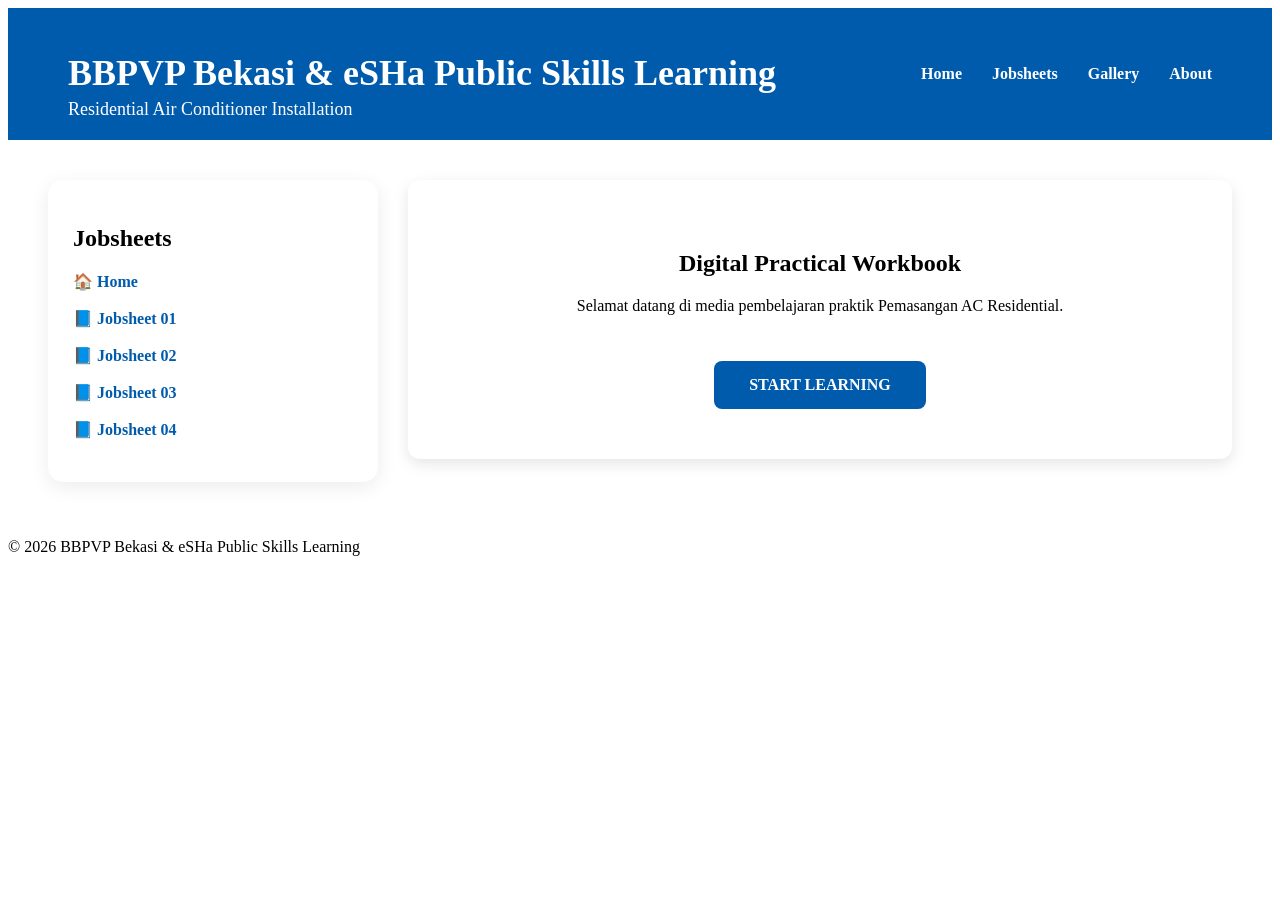
==== AC-Residential/index.html @ 4f6ba7b2 "Update index.html" ====
<!DOCTYPE html>
<html lang="id">

<head>

    <meta charset="UTF-8">
    <meta name="viewport" content="width=device-width, initial-scale=1.0">

    <title>Residential Air Conditioner Installation</title>

    <link rel="stylesheet" href="css/root.css">
    <link rel="stylesheet" href="css/layout.css">
    <link rel="stylesheet" href="css/components.css">
    <link rel="stylesheet" href="css/jobsheet.css">
    <link rel="stylesheet" href="css/responsive.css">

</head>

<body>

    <div id="header"></div>

    <div class="page-content">

        <div id="sidebar"></div>

        <main class="content">

            <section class="hero">

                <h2>Digital Practical Workbook</h2>

                <p>
                    Selamat datang di media pembelajaran praktik
                    Pemasangan AC Residential.
                </p>

                <a class="button"
                    href="jobsheets/jobsheet01.html">

                    START LEARNING

                </a>

            </section>

        </main>

    </div>

    <div id="footer"></div>

    <script src="js/include.js"></script>
    <script src="js/app.js"></script>

</body>

</html>
---- AC-Residential/css/root.css ----
:root{

--primary:#005BAC;
--secondary:#009FE3;
--background:#F5F7FA;
--text:#222222;
--white:#FFFFFF;

}
---- AC-Residential/css/layout.css ----
/* Layout Website */
/* ===== HEADER ===== */

.main-header{

display:flex;

justify-content:space-between;

align-items:center;

padding:20px 60px;

background:#005BAC;

color:white;

}

.logo h1{

font-size:36px;

margin-bottom:5px;

}

.logo span{

font-size:18px;

}

.main-header nav{

display:flex;

gap:30px;

}

.main-header nav a{

color:white;

text-decoration:none;

font-weight:600;

transition:.3s;

}

.main-header nav a:hover{

color:#FFD54A;

}
/* ========================= */
/* CONTENT LAYOUT            */
/* ========================= */

.page-content{

    display:flex;

    gap:30px;

    padding:40px;

}

.sidebar{

    width:280px;

    background:white;

    padding:25px;

    border-radius:15px;

    box-shadow:0 5px 20px rgba(0,0,0,.08);

}

.sidebar ul{

    list-style:none;

    padding:0;

}

.sidebar li{

    margin:18px 0;

}

.sidebar a{

    text-decoration:none;

    color:#005BAC;

    font-weight:bold;

}

.content{

    flex:1;

}
---- AC-Residential/css/components.css ----
/* Components */
.hero{

background:white;

padding:50px;

border-radius:12px;

max-width:900px;

margin:auto;

text-align:center;

box-shadow:0 5px 15px rgba(0,0,0,.1);

}

.button{

display:inline-block;

margin-top:30px;

padding:15px 35px;

background:#005BAC;

color:white;

text-decoration:none;

border-radius:8px;

font-weight:bold;

}
---- AC-Residential/css/jobsheet.css ----
/* Jobsheet */
---- AC-Residential/css/responsive.css ----
/* Responsive */
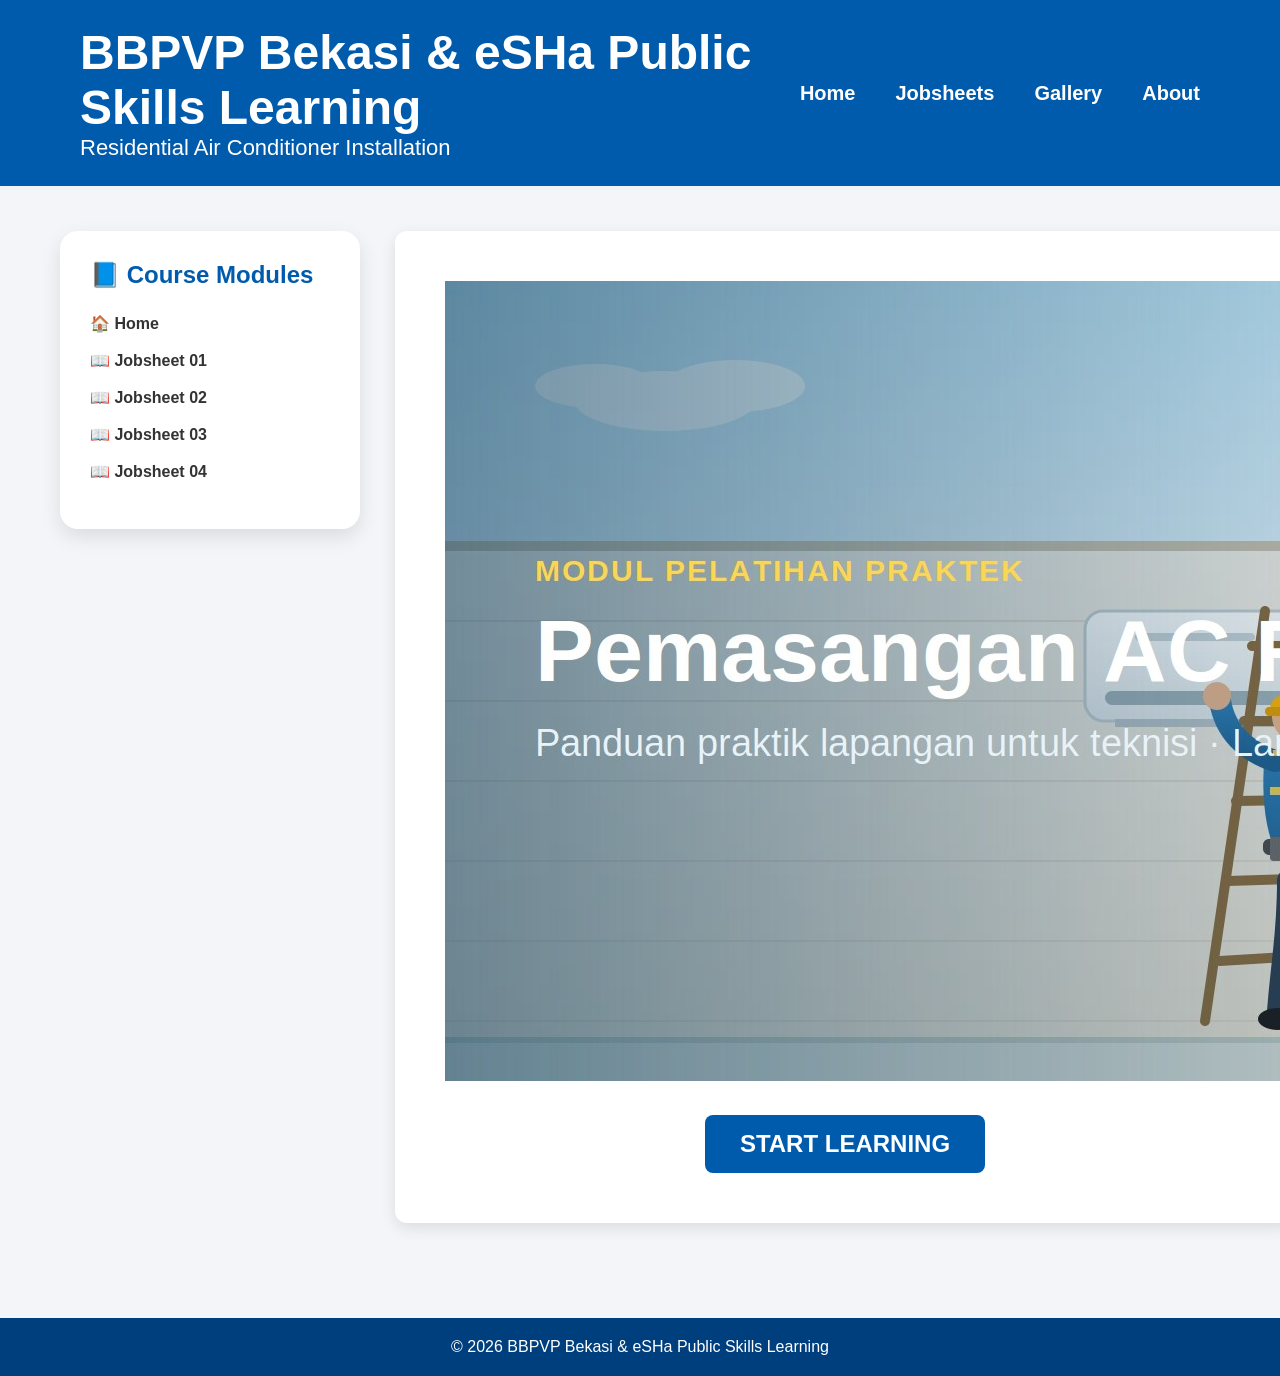
==== commit 70163631: "Update index.html" ====
--- a/AC-Residential/index.html
+++ b/AC-Residential/index.html
@@ -18,40 +18,41 @@
 
 <body>
 
-    <div id="header"></div>
+<div id="header"></div>
 
-    <div class="page-content">
+<div class="page-content">
 
-        <div id="sidebar"></div>
+    <div id="sidebar"></div>
 
-        <main class="content">
+    <main class="content">
 
-            <section class="hero">
+        <section class="hero">
 
-                <h2>Digital Practical Workbook</h2>
+            <img
+                src="images/hero/ac-residential.jpg"
+                alt="Residential Air Conditioner Installation">
 
-                <p>
-                    Selamat datang di media pembelajaran praktik
-                    Pemasangan AC Residential.
-                </p>
+            <div class="hero-action">
 
                 <a class="button"
-                    href="jobsheets/jobsheet01.html">
+                   href="jobsheets/jobsheet01.html">
 
                     START LEARNING
 
                 </a>
 
-            </section>
+            </div>
 
-        </main>
+        </section>
 
-    </div>
+    </main>
 
-    <div id="footer"></div>
+</div>
 
-    <script src="js/include.js"></script>
-    <script src="js/app.js"></script>
+<div id="footer"></div>
+
+<script src="js/include.js"></script>
+<script src="js/app.js"></script>
 
 </body>
 
--- a/AC-Residential/css/layout.css
+++ b/AC-Residential/css/layout.css
@@ -1,86 +1,111 @@
-/* Layout Website */
-/* ===== HEADER ===== */
+/* ===========================================
+   LAYOUT.CSS
+   eSHa Public Skills Learning
+   =========================================== */
+
+*{
+    margin:0;
+    padding:0;
+    box-sizing:border-box;
+}
+
+body{
+    font-family:Arial, Helvetica, sans-serif;
+    background:#f3f5f8;
+    color:#222;
+}
+
+/* ================= HEADER ================= */
 
 .main-header{
 
-display:flex;
-
-justify-content:space-between;
-
-align-items:center;
-
-padding:20px 60px;
-
-background:#005BAC;
-
-color:white;
+    display:flex;
+
+    justify-content:space-between;
+
+    align-items:center;
+
+    background:#005BAC;
+
+    color:white;
+
+    padding:25px 80px;
 
 }
 
 .logo h1{
 
-font-size:36px;
-
-margin-bottom:5px;
+    font-size:48px;
 
 }
 
 .logo span{
 
-font-size:18px;
+    font-size:22px;
 
 }
 
 .main-header nav{
 
-display:flex;
-
-gap:30px;
+    display:flex;
+
+    gap:40px;
 
 }
 
 .main-header nav a{
 
-color:white;
-
-text-decoration:none;
-
-font-weight:600;
-
-transition:.3s;
+    color:white;
+
+    text-decoration:none;
+
+    font-weight:bold;
+
+    font-size:20px;
 
 }
 
 .main-header nav a:hover{
 
-color:#FFD54A;
-
-}
-/* ========================= */
-/* CONTENT LAYOUT            */
-/* ========================= */
+    color:#FFD54A;
+
+}
+
+/* ================= CONTENT ================= */
 
 .page-content{
 
     display:flex;
 
-    gap:30px;
-
-    padding:40px;
-
-}
+    gap:35px;
+
+    padding:45px 60px;
+
+    align-items:flex-start;
+
+}
+
+/* ================= SIDEBAR ================= */
 
 .sidebar{
 
-    width:280px;
+    width:300px;
 
     background:white;
 
-    padding:25px;
-
-    border-radius:15px;
-
-    box-shadow:0 5px 20px rgba(0,0,0,.08);
+    border-radius:18px;
+
+    padding:30px;
+
+    box-shadow:0 8px 20px rgba(0,0,0,.10);
+
+}
+
+.sidebar h2{
+
+    margin-bottom:25px;
+
+    color:#005BAC;
 
 }
 
@@ -88,13 +113,11 @@
 
     list-style:none;
 
-    padding:0;
-
 }
 
 .sidebar li{
 
-    margin:18px 0;
+    margin-bottom:18px;
 
 }
 
@@ -102,14 +125,96 @@
 
     text-decoration:none;
 
+    color:#333;
+
+    font-weight:600;
+
+}
+
+.sidebar a:hover{
+
     color:#005BAC;
 
+}
+
+/* ================= CONTENT ================= */
+
+.content{
+
+    flex:1;
+
+}
+
+/* ================= HERO ================= */
+
+.hero{
+
+    background:white;
+
+    border-radius:20px;
+
+    padding:80px;
+
+    text-align:center;
+
+    box-shadow:0 8px 20px rgba(0,0,0,.10);
+
+}
+
+.hero h2{
+
+    font-size:52px;
+
+    margin-bottom:25px;
+
+}
+
+.hero p{
+
+    font-size:24px;
+
+    margin-bottom:40px;
+
+}
+
+.button{
+
+    display:inline-block;
+
+    padding:18px 50px;
+
+    background:#005BAC;
+
+    color:white;
+
+    text-decoration:none;
+
+    font-size:24px;
+
     font-weight:bold;
 
-}
-
-.content{
-
-    flex:1;
-
-}
+    border-radius:10px;
+
+}
+
+.button:hover{
+
+    background:#003f7d;
+
+}
+
+/* ================= FOOTER ================= */
+
+.main-footer{
+
+    background:#003f7d;
+
+    color:white;
+
+    text-align:center;
+
+    padding:20px;
+
+    margin-top:50px;
+
+}
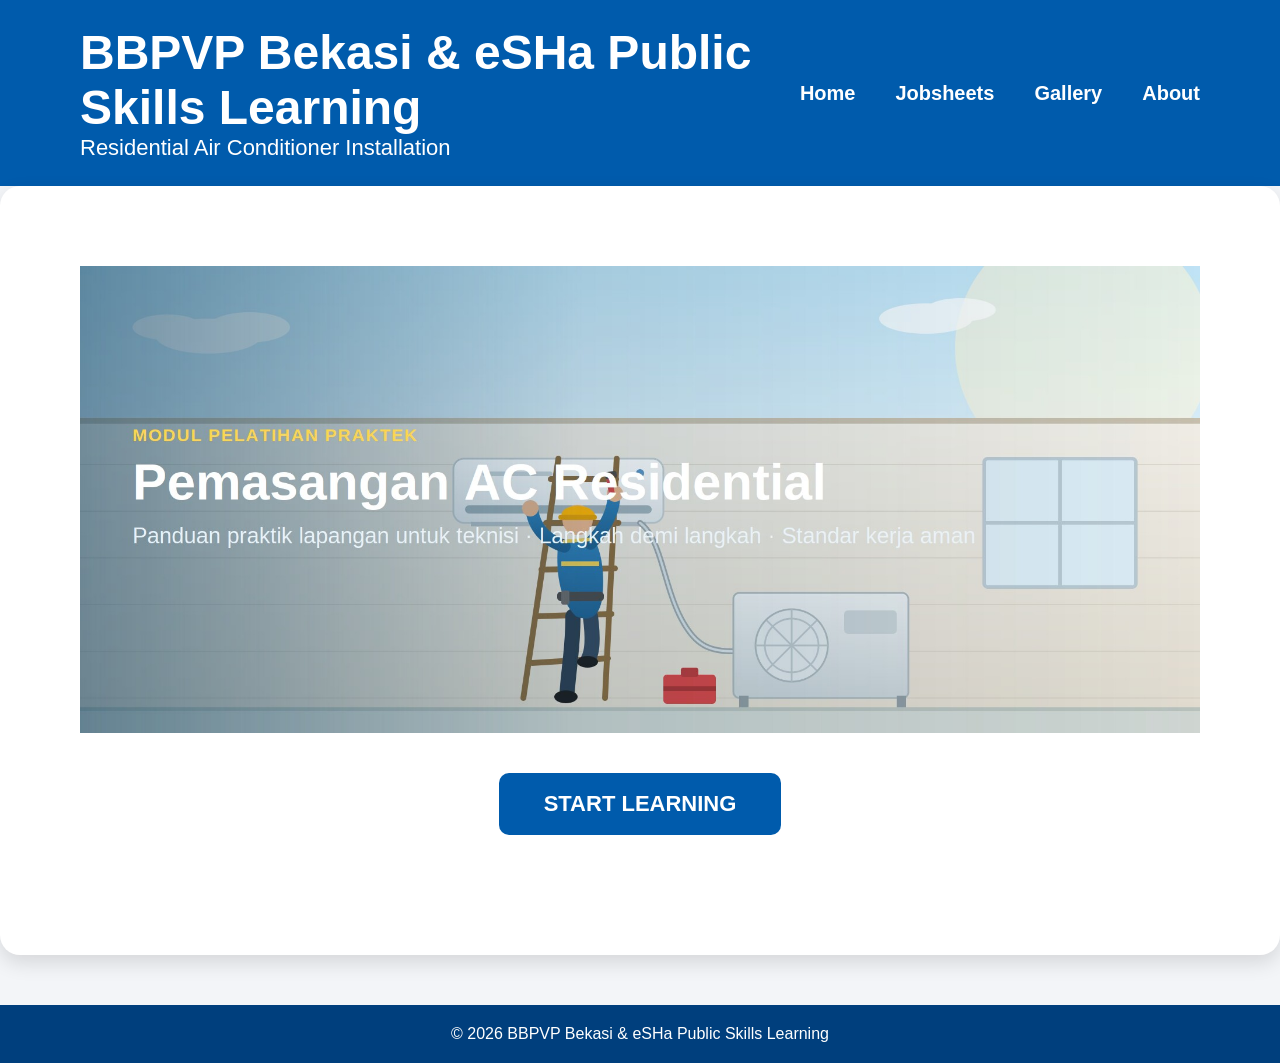
==== commit b3adb636: "Update index.html" ====
--- a/AC-Residential/index.html
+++ b/AC-Residential/index.html
@@ -3,16 +3,20 @@
 
 <head>
 
-    <meta charset="UTF-8">
-    <meta name="viewport" content="width=device-width, initial-scale=1.0">
+<meta charset="UTF-8">
 
-    <title>Residential Air Conditioner Installation</title>
+<meta name="viewport"
+content="width=device-width, initial-scale=1.0">
 
-    <link rel="stylesheet" href="css/root.css">
-    <link rel="stylesheet" href="css/layout.css">
-    <link rel="stylesheet" href="css/components.css">
-    <link rel="stylesheet" href="css/jobsheet.css">
-    <link rel="stylesheet" href="css/responsive.css">
+<title>
+Residential Air Conditioner Installation
+</title>
+
+<link rel="stylesheet" href="css/root.css">
+<link rel="stylesheet" href="css/layout.css">
+<link rel="stylesheet" href="css/components.css">
+<link rel="stylesheet" href="css/jobsheet.css">
+<link rel="stylesheet" href="css/responsive.css">
 
 </head>
 
@@ -20,34 +24,25 @@
 
 <div id="header"></div>
 
-<div class="page-content">
+<section class="hero">
 
-    <div id="sidebar"></div>
+<img
+src="images/hero/ac-residential.jpg"
+alt="Residential Air Conditioner Installation">
 
-    <main class="content">
+<div class="hero-action">
 
-        <section class="hero">
+<a
+class="button"
+href="jobsheets/jobsheet01.html">
 
-            <img
-                src="images/hero/ac-residential.jpg"
-                alt="Residential Air Conditioner Installation">
+START LEARNING
 
-            <div class="hero-action">
-
-                <a class="button"
-                   href="jobsheets/jobsheet01.html">
-
-                    START LEARNING
-
-                </a>
-
-            </div>
-
-        </section>
-
-    </main>
+</a>
 
 </div>
+
+</section>
 
 <div id="footer"></div>
 
--- a/AC-Residential/css/components.css
+++ b/AC-Residential/css/components.css
@@ -1,38 +1,67 @@
-/* Components */
+/* ===========================================
+   COMPONENTS.CSS
+   =========================================== */
+
+/* HERO */
+
 .hero{
 
-background:white;
+    background:white;
 
-padding:50px;
+    border-radius:20px;
 
-border-radius:12px;
+    overflow:hidden;
 
-max-width:900px;
+    box-shadow:0 8px 20px rgba(0,0,0,.12);
 
-margin:auto;
+}
 
-text-align:center;
+/* HERO IMAGE */
 
-box-shadow:0 5px 15px rgba(0,0,0,.1);
+.hero img{
+
+    display:block;
+
+    width:100%;
+
+    height:auto;
+
+}
+
+/* HERO BUTTON */
+
+.hero-action{
+
+    padding:40px;
+
+    text-align:center;
 
 }
 
 .button{
 
-display:inline-block;
+    display:inline-block;
 
-margin-top:30px;
+    padding:18px 45px;
 
-padding:15px 35px;
+    background:#005BAC;
 
-background:#005BAC;
+    color:white;
 
-color:white;
+    text-decoration:none;
 
-text-decoration:none;
+    font-size:22px;
 
-border-radius:8px;
+    font-weight:bold;
 
-font-weight:bold;
+    border-radius:10px;
+
+    transition:.3s;
 
 }
+
+.button:hover{
+
+    background:#003f7d;
+
+}
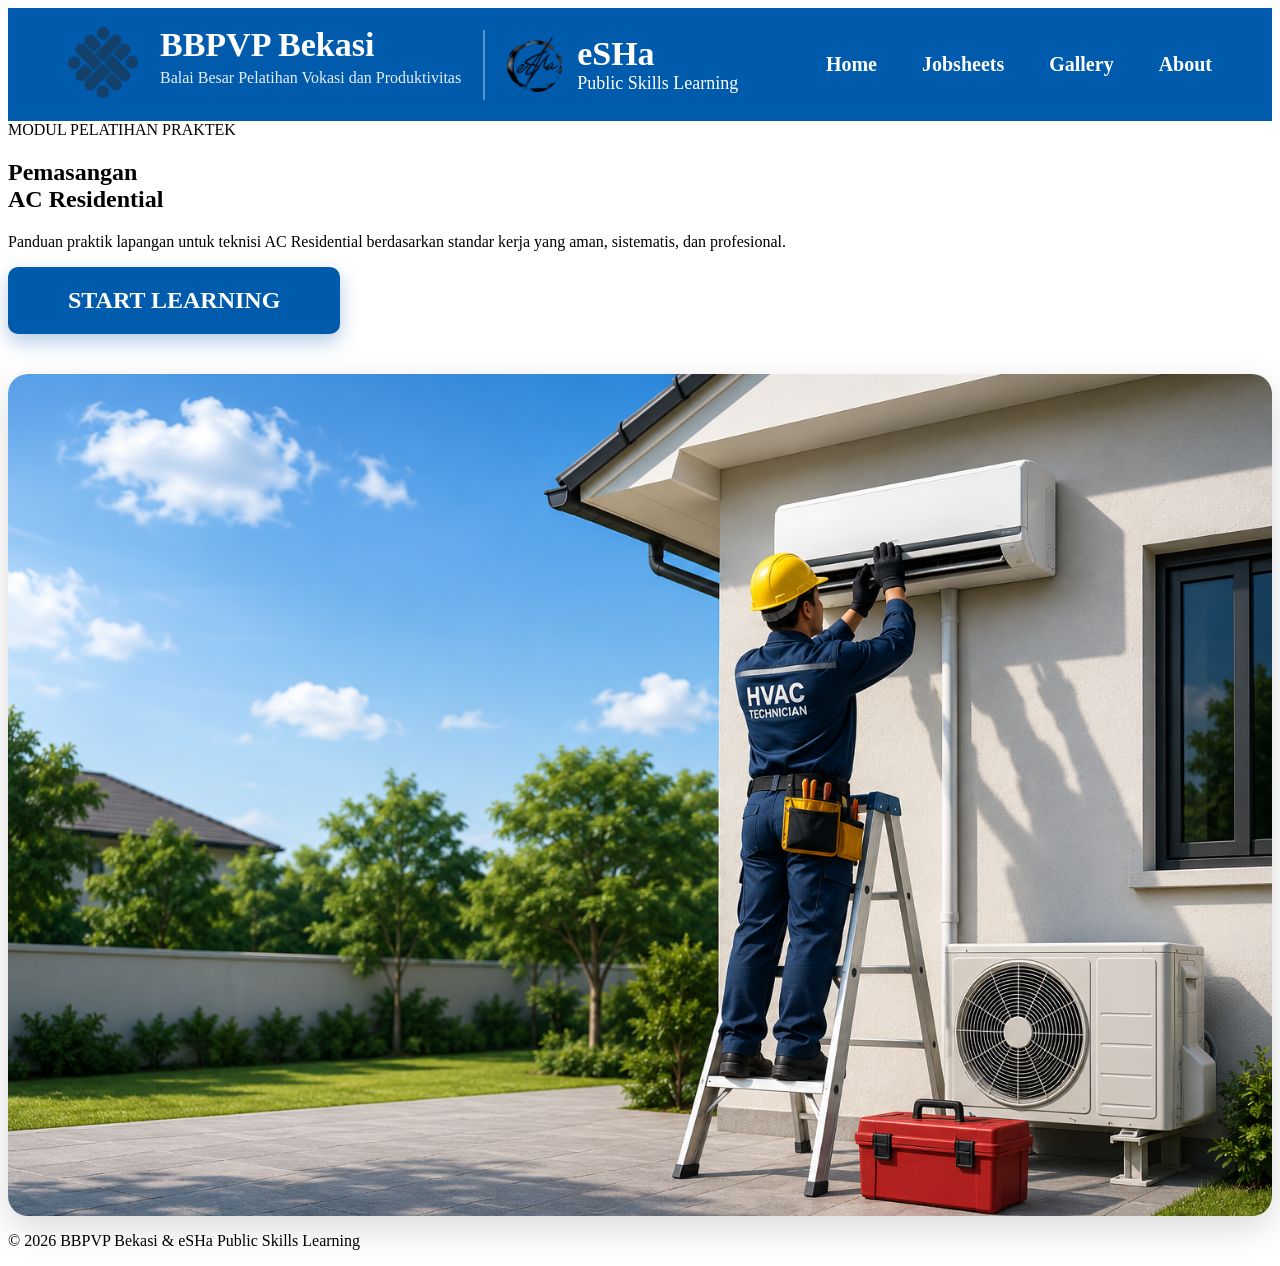
==== commit 7eee16ff: "Update index.html" ====
--- a/AC-Residential/index.html
+++ b/AC-Residential/index.html
@@ -26,21 +26,45 @@
 
 <section class="hero">
 
-<img
-src="images/hero/ac-residential.jpg"
-alt="Residential Air Conditioner Installation">
+    <div class="hero-content">
 
-<div class="hero-action">
+        <div class="hero-text">
 
-<a
-class="button"
-href="jobsheets/jobsheet01.html">
+            <span class="hero-label">
+                MODUL PELATIHAN PRAKTEK
+            </span>
 
-START LEARNING
+            <h1>
+                Pemasangan<br>
+                AC Residential
+            </h1>
 
-</a>
+            <p>
 
-</div>
+                Panduan praktik lapangan untuk teknisi
+                AC Residential berdasarkan standar kerja
+                yang aman, sistematis, dan profesional.
+
+            </p>
+
+            <a class="button"
+               href="jobsheets/jobsheet01.html">
+
+                START LEARNING
+
+            </a>
+
+        </div>
+
+        <div class="hero-image">
+
+            <img
+                src="images/hero/hero-background.png"
+                alt="Residential Air Conditioner">
+
+        </div>
+
+    </div>
 
 </section>
 
--- a/AC-Residential/css/layout.css
+++ b/AC-Residential/css/layout.css
@@ -1,55 +1,102 @@
 /* ===========================================
-   LAYOUT.CSS
-   eSHa Public Skills Learning
-   =========================================== */
-
-*{
-    margin:0;
-    padding:0;
-    box-sizing:border-box;
-}
-
-body{
-    font-family:Arial, Helvetica, sans-serif;
-    background:#f3f5f8;
-    color:#222;
-}
-
-/* ================= HEADER ================= */
+   HEADER
+=========================================== */
 
 .main-header{
 
     display:flex;
+    justify-content:space-between;
+    align-items:center;
 
-    justify-content:space-between;
-
-    align-items:center;
+    padding:18px 60px;
 
     background:#005BAC;
 
-    color:white;
-
-    padding:25px 80px;
+    color:#fff;
 
 }
 
-.logo h1{
+.header-left{
 
-    font-size:48px;
+    display:flex;
+    align-items:center;
+    gap:22px;
 
 }
 
-.logo span{
+.logo-bbpvp img{
 
-    font-size:22px;
+    width:70px;
+    height:auto;
 
 }
+
+.header-title h1{
+
+    margin:0;
+
+    font-size:34px;
+
+    font-weight:700;
+
+}
+
+.header-title p{
+
+    margin-top:5px;
+
+    font-size:16px;
+
+    opacity:.9;
+
+}
+
+.divider{
+
+    width:2px;
+    height:70px;
+
+    background:rgba(255,255,255,.35);
+
+}
+
+.header-brand{
+
+    display:flex;
+    align-items:center;
+    gap:15px;
+
+}
+
+.header-brand img{
+
+    width:55px;
+    height:auto;
+
+}
+
+.header-brand h2{
+
+    margin:0;
+
+    font-size:34px;
+
+}
+
+.header-brand span{
+
+    font-size:18px;
+
+}
+
+/* ==========================
+   MENU
+========================== */
 
 .main-header nav{
 
     display:flex;
-
-    gap:40px;
+    gap:45px;
 
 }
 
@@ -59,9 +106,11 @@
 
     text-decoration:none;
 
-    font-weight:bold;
+    font-size:20px;
 
-    font-size:20px;
+    font-weight:600;
+
+    transition:.25s;
 
 }
 
@@ -70,151 +119,3 @@
     color:#FFD54A;
 
 }
-
-/* ================= CONTENT ================= */
-
-.page-content{
-
-    display:flex;
-
-    gap:35px;
-
-    padding:45px 60px;
-
-    align-items:flex-start;
-
-}
-
-/* ================= SIDEBAR ================= */
-
-.sidebar{
-
-    width:300px;
-
-    background:white;
-
-    border-radius:18px;
-
-    padding:30px;
-
-    box-shadow:0 8px 20px rgba(0,0,0,.10);
-
-}
-
-.sidebar h2{
-
-    margin-bottom:25px;
-
-    color:#005BAC;
-
-}
-
-.sidebar ul{
-
-    list-style:none;
-
-}
-
-.sidebar li{
-
-    margin-bottom:18px;
-
-}
-
-.sidebar a{
-
-    text-decoration:none;
-
-    color:#333;
-
-    font-weight:600;
-
-}
-
-.sidebar a:hover{
-
-    color:#005BAC;
-
-}
-
-/* ================= CONTENT ================= */
-
-.content{
-
-    flex:1;
-
-}
-
-/* ================= HERO ================= */
-
-.hero{
-
-    background:white;
-
-    border-radius:20px;
-
-    padding:80px;
-
-    text-align:center;
-
-    box-shadow:0 8px 20px rgba(0,0,0,.10);
-
-}
-
-.hero h2{
-
-    font-size:52px;
-
-    margin-bottom:25px;
-
-}
-
-.hero p{
-
-    font-size:24px;
-
-    margin-bottom:40px;
-
-}
-
-.button{
-
-    display:inline-block;
-
-    padding:18px 50px;
-
-    background:#005BAC;
-
-    color:white;
-
-    text-decoration:none;
-
-    font-size:24px;
-
-    font-weight:bold;
-
-    border-radius:10px;
-
-}
-
-.button:hover{
-
-    background:#003f7d;
-
-}
-
-/* ================= FOOTER ================= */
-
-.main-footer{
-
-    background:#003f7d;
-
-    color:white;
-
-    text-align:center;
-
-    padding:20px;
-
-    margin-top:50px;
-
-}
--- a/AC-Residential/css/components.css
+++ b/AC-Residential/css/components.css
@@ -1,22 +1,27 @@
-/* ===========================================
-   COMPONENTS.CSS
-   =========================================== */
-
-/* HERO */
+/* ==========================================
+   HERO SECTION
+========================================== */
 
 .hero{
 
-    background:white;
+    width:100%;
 
-    border-radius:20px;
+    margin:0;
 
-    overflow:hidden;
+    padding:0;
 
-    box-shadow:0 8px 20px rgba(0,0,0,.12);
+    background:transparent;
+
+    box-shadow:none;
+
+    border-radius:0;
 
 }
 
-/* HERO IMAGE */
+
+/* ==========================================
+   HERO IMAGE
+========================================== */
 
 .hero img{
 
@@ -24,25 +29,49 @@
 
     width:100%;
 
-    height:auto;
+    max-width:1400px;
+
+    margin:40px auto 0 auto;
+
+    border-radius:20px;
+
+    box-shadow:0 12px 35px rgba(0,0,0,.15);
 
 }
 
-/* HERO BUTTON */
+
+/* ==========================================
+   HERO ACTION
+========================================== */
 
 .hero-action{
 
-    padding:40px;
-
     text-align:center;
 
+    margin:40px 0 60px;
+
 }
+
+.hero-action p{
+
+    font-size:22px;
+
+    color:#444;
+
+    margin-bottom:25px;
+
+}
+
+
+/* ==========================================
+   BUTTON
+========================================== */
 
 .button{
 
     display:inline-block;
 
-    padding:18px 45px;
+    padding:20px 60px;
 
     background:#005BAC;
 
@@ -50,18 +79,22 @@
 
     text-decoration:none;
 
-    font-size:22px;
+    font-size:24px;
 
-    font-weight:bold;
+    font-weight:700;
 
     border-radius:10px;
 
     transition:.3s;
 
+    box-shadow:0 8px 20px rgba(0,91,172,.30);
+
 }
 
 .button:hover{
 
-    background:#003f7d;
+    background:#00458A;
+
+    transform:translateY(-3px);
 
 }
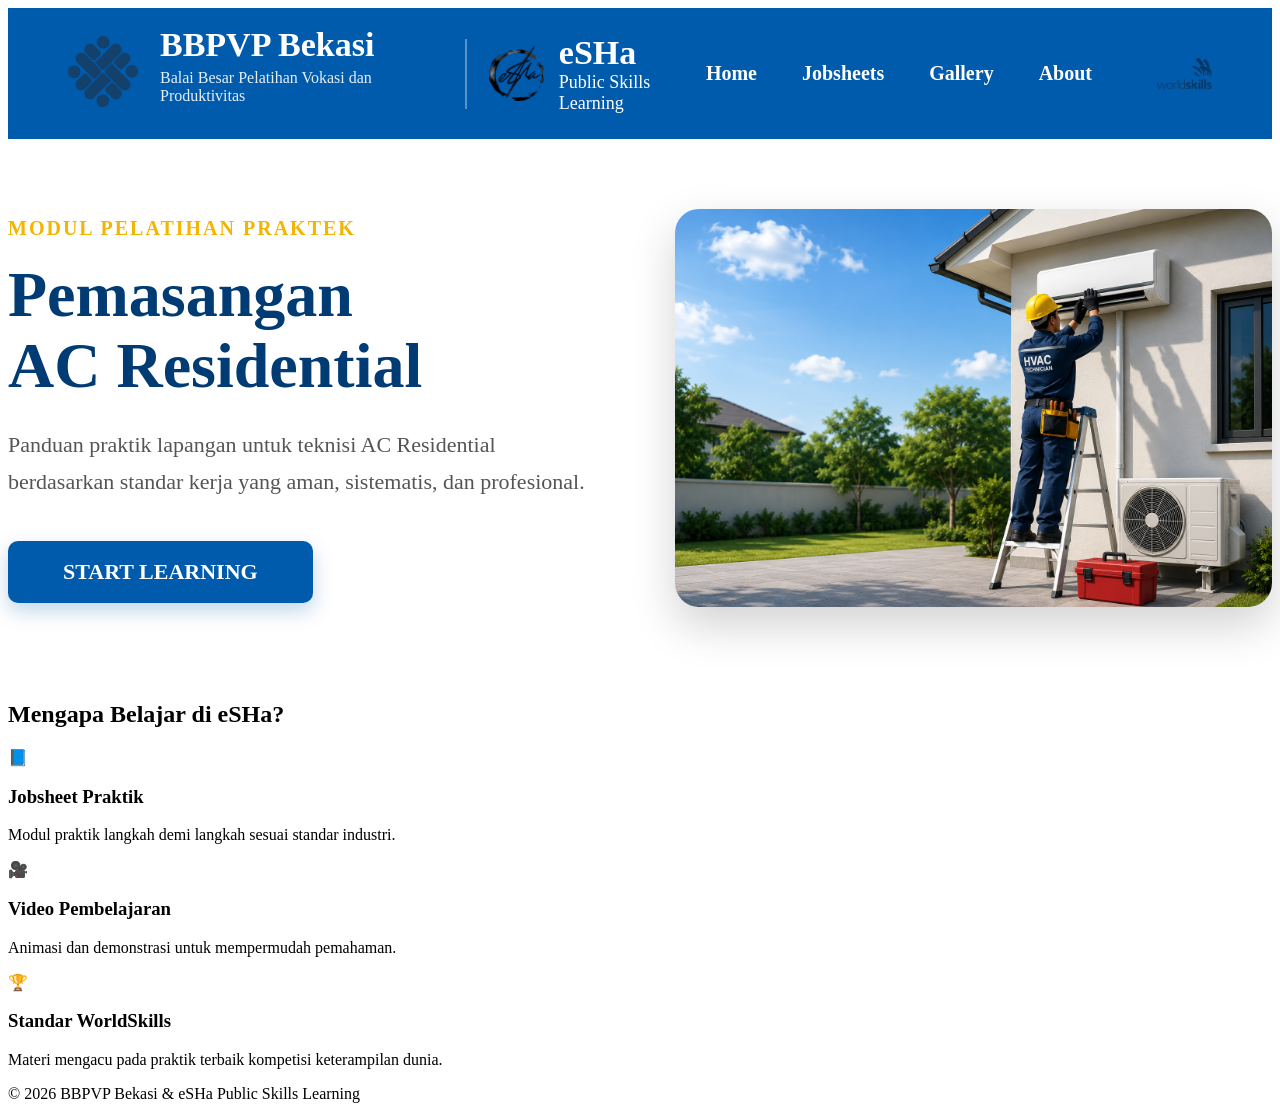
==== commit 2c184be0: "Update index.html" ====
--- a/AC-Residential/index.html
+++ b/AC-Residential/index.html
@@ -68,6 +68,55 @@
 
 </section>
 
+<section class="features">
+
+    <h2>Mengapa Belajar di eSHa?</h2>
+
+    <div class="feature-grid">
+
+        <div class="feature-card">
+
+            <div class="feature-icon">📘</div>
+
+            <h3>Jobsheet Praktik</h3>
+
+            <p>
+                Modul praktik langkah demi langkah
+                sesuai standar industri.
+            </p>
+
+        </div>
+
+        <div class="feature-card">
+
+            <div class="feature-icon">🎥</div>
+
+            <h3>Video Pembelajaran</h3>
+
+            <p>
+                Animasi dan demonstrasi
+                untuk mempermudah pemahaman.
+            </p>
+
+        </div>
+
+        <div class="feature-card">
+
+            <div class="feature-icon">🏆</div>
+
+            <h3>Standar WorldSkills</h3>
+
+            <p>
+                Materi mengacu pada praktik terbaik
+                kompetisi keterampilan dunia.
+            </p>
+
+        </div>
+
+    </div>
+
+</section>    
+
 <div id="footer"></div>
 
 <script src="js/include.js"></script>
--- a/AC-Residential/css/layout.css
+++ b/AC-Residential/css/layout.css
@@ -119,3 +119,32 @@
     color:#FFD54A;
 
 }
+/* ===========================================
+   WORLDSKILLS LOGO
+=========================================== */
+
+.main-nav{
+
+    display:flex;
+    align-items:center;
+    gap:40px;
+
+}
+
+.ws-logo{
+
+    width:55px;
+
+    height:auto;
+
+    margin-left:20px;
+
+    transition:.3s;
+
+}
+
+.ws-logo:hover{
+
+    transform:scale(1.08);
+
+}
--- a/AC-Residential/css/components.css
+++ b/AC-Residential/css/components.css
@@ -1,85 +1,113 @@
-/* ==========================================
+/* ===================================================
    HERO SECTION
-========================================== */
+=================================================== */
 
 .hero{
 
+    padding:70px 0;
+
+}
+
+.hero-content{
+
+    max-width:1400px;
+
+    margin:auto;
+
+    display:flex;
+
+    align-items:center;
+
+    justify-content:space-between;
+
+    gap:70px;
+
+}
+
+.hero-text{
+
+    flex:1;
+
+}
+
+.hero-label{
+
+    display:inline-block;
+
+    color:#F4B400;
+
+    font-size:20px;
+
+    font-weight:700;
+
+    letter-spacing:2px;
+
+    margin-bottom:20px;
+
+    text-transform:uppercase;
+
+}
+
+.hero-text h1{
+
+    font-size:64px;
+
+    line-height:1.1;
+
+    color:#003B73;
+
+    margin:0 0 25px;
+
+}
+
+.hero-text p{
+
+    font-size:22px;
+
+    line-height:1.7;
+
+    color:#555;
+
+    margin-bottom:40px;
+
+    max-width:600px;
+
+}
+
+.hero-image{
+
+    flex:1;
+
+}
+
+.hero-image img{
+
     width:100%;
 
-    margin:0;
+    border-radius:24px;
 
-    padding:0;
-
-    background:transparent;
-
-    box-shadow:none;
-
-    border-radius:0;
+    box-shadow:0 18px 45px rgba(0,0,0,.18);
 
 }
 
 
-/* ==========================================
-   HERO IMAGE
-========================================== */
-
-.hero img{
-
-    display:block;
-
-    width:100%;
-
-    max-width:1400px;
-
-    margin:40px auto 0 auto;
-
-    border-radius:20px;
-
-    box-shadow:0 12px 35px rgba(0,0,0,.15);
-
-}
-
-
-/* ==========================================
-   HERO ACTION
-========================================== */
-
-.hero-action{
-
-    text-align:center;
-
-    margin:40px 0 60px;
-
-}
-
-.hero-action p{
-
-    font-size:22px;
-
-    color:#444;
-
-    margin-bottom:25px;
-
-}
-
-
-/* ==========================================
+/* ===================================================
    BUTTON
-========================================== */
+=================================================== */
 
 .button{
 
     display:inline-block;
 
-    padding:20px 60px;
+    padding:18px 55px;
 
     background:#005BAC;
 
-    color:white;
+    color:#fff;
 
     text-decoration:none;
 
-    font-size:24px;
+    font-size:22px;
 
     font-weight:700;
 
@@ -87,7 +115,7 @@
 
     transition:.3s;
 
-    box-shadow:0 8px 20px rgba(0,91,172,.30);
+    box-shadow:0 8px 20px rgba(0,91,172,.25);
 
 }
 
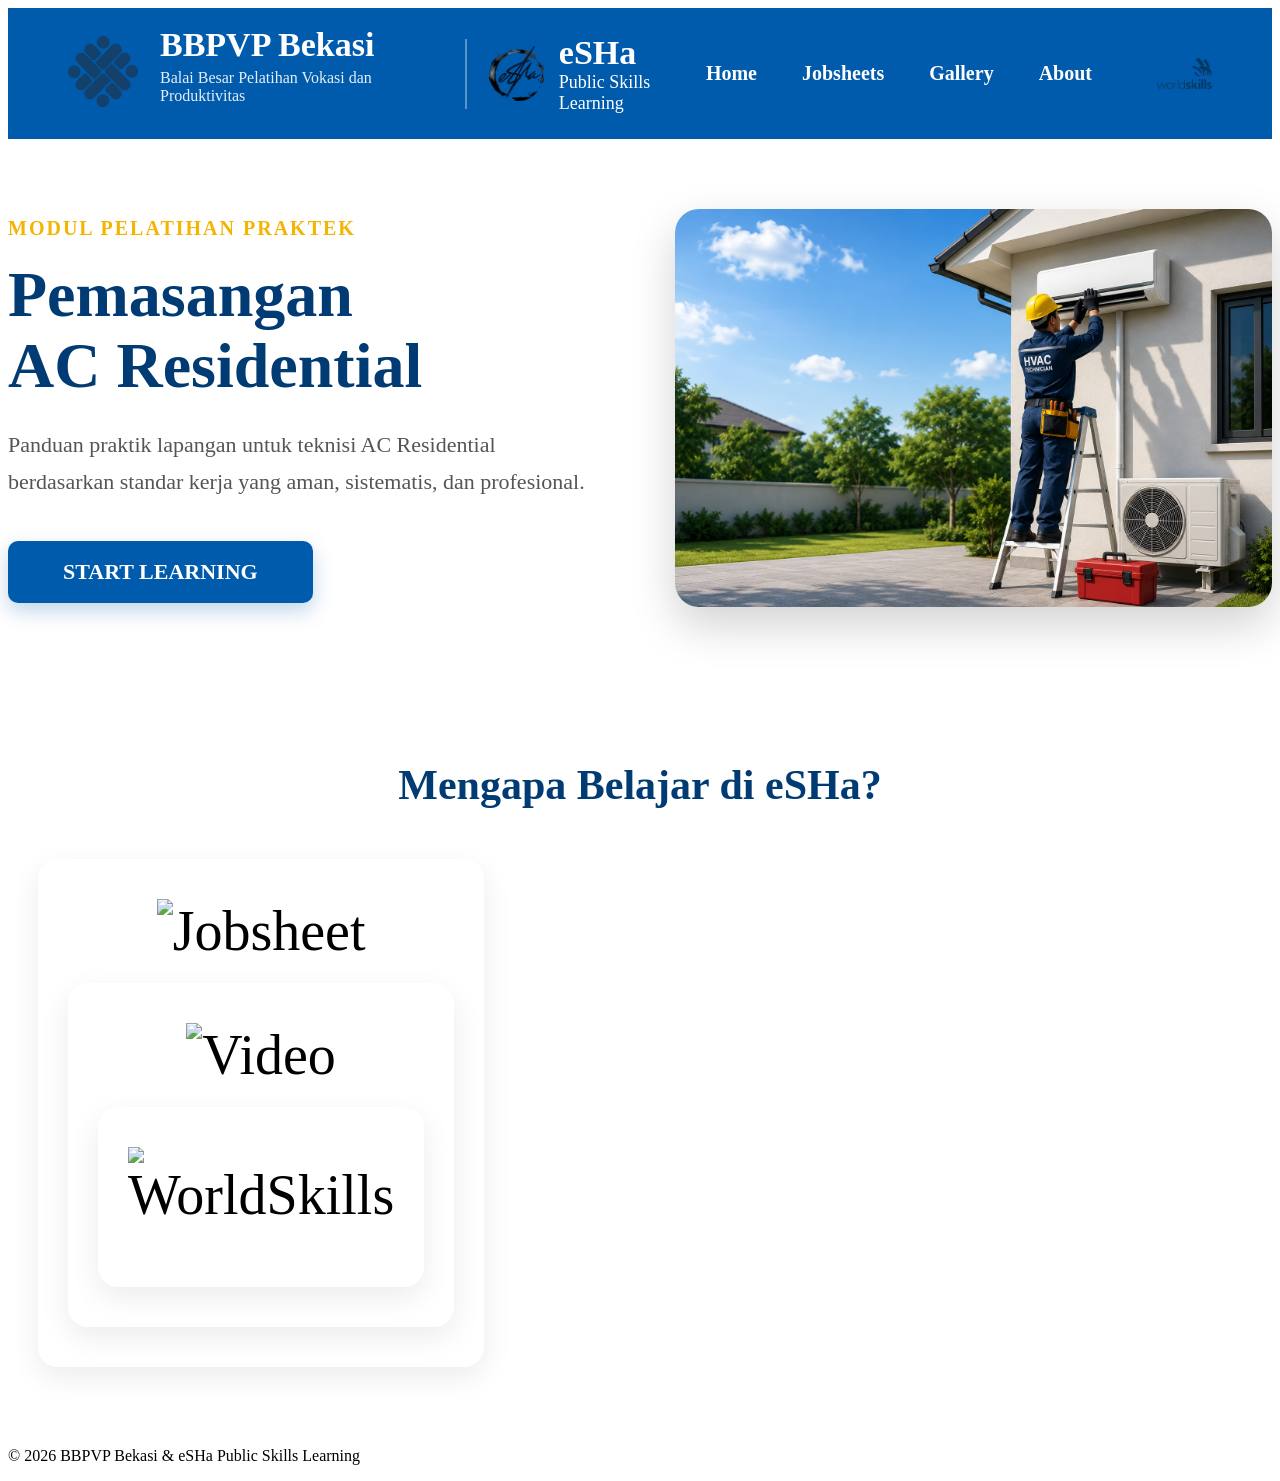
==== commit f6cf263f: "Update index.html" ====
--- a/AC-Residential/index.html
+++ b/AC-Residential/index.html
@@ -76,42 +76,27 @@
 
         <div class="feature-card">
 
-            <div class="feature-icon">📘</div>
+            <div class="feature-icon">
 
-            <h3>Jobsheet Praktik</h3>
+    <img src="images/icons/book.png" alt="Jobsheet">
 
-            <p>
-                Modul praktik langkah demi langkah
-                sesuai standar industri.
-            </p>
-
-        </div>
+</div>
 
         <div class="feature-card">
 
-            <div class="feature-icon">🎥</div>
+            <div class="feature-icon">
 
-            <h3>Video Pembelajaran</h3>
+    <img src="images/icons/video.png" alt="Video">
 
-            <p>
-                Animasi dan demonstrasi
-                untuk mempermudah pemahaman.
-            </p>
-
-        </div>
+</div>
 
         <div class="feature-card">
 
-            <div class="feature-icon">🏆</div>
+            <div class="feature-icon">
 
-            <h3>Standar WorldSkills</h3>
+    <img src="images/icons/trophy.png" alt="WorldSkills">
 
-            <p>
-                Materi mengacu pada praktik terbaik
-                kompetisi keterampilan dunia.
-            </p>
-
-        </div>
+</div>
 
     </div>
 
--- a/AC-Residential/css/components.css
+++ b/AC-Residential/css/components.css
@@ -126,3 +126,90 @@
     transform:translateY(-3px);
 
 }
+/* ===========================================
+   FEATURES SECTION
+=========================================== */
+
+.features{
+
+    max-width:1400px;
+
+    margin:80px auto;
+
+    padding:0 30px;
+
+}
+
+.features h2{
+
+    text-align:center;
+
+    font-size:42px;
+
+    color:#003B73;
+
+    margin-bottom:50px;
+
+}
+
+.feature-grid{
+
+    display:grid;
+
+    grid-template-columns:repeat(3,1fr);
+
+    gap:35px;
+
+}
+
+.feature-card{
+
+    background:#ffffff;
+
+    padding:40px 30px;
+
+    border-radius:20px;
+
+    text-align:center;
+
+    box-shadow:0 10px 30px rgba(0,0,0,.08);
+
+    transition:.3s;
+
+}
+
+.feature-card:hover{
+
+    transform:translateY(-10px);
+
+    box-shadow:0 18px 40px rgba(0,91,172,.18);
+
+}
+
+.feature-icon{
+
+    font-size:56px;
+
+    margin-bottom:20px;
+
+}
+
+.feature-card h3{
+
+    font-size:28px;
+
+    color:#005BAC;
+
+    margin-bottom:18px;
+
+}
+
+.feature-card p{
+
+    font-size:18px;
+
+    line-height:1.7;
+
+    color:#555;
+
+}
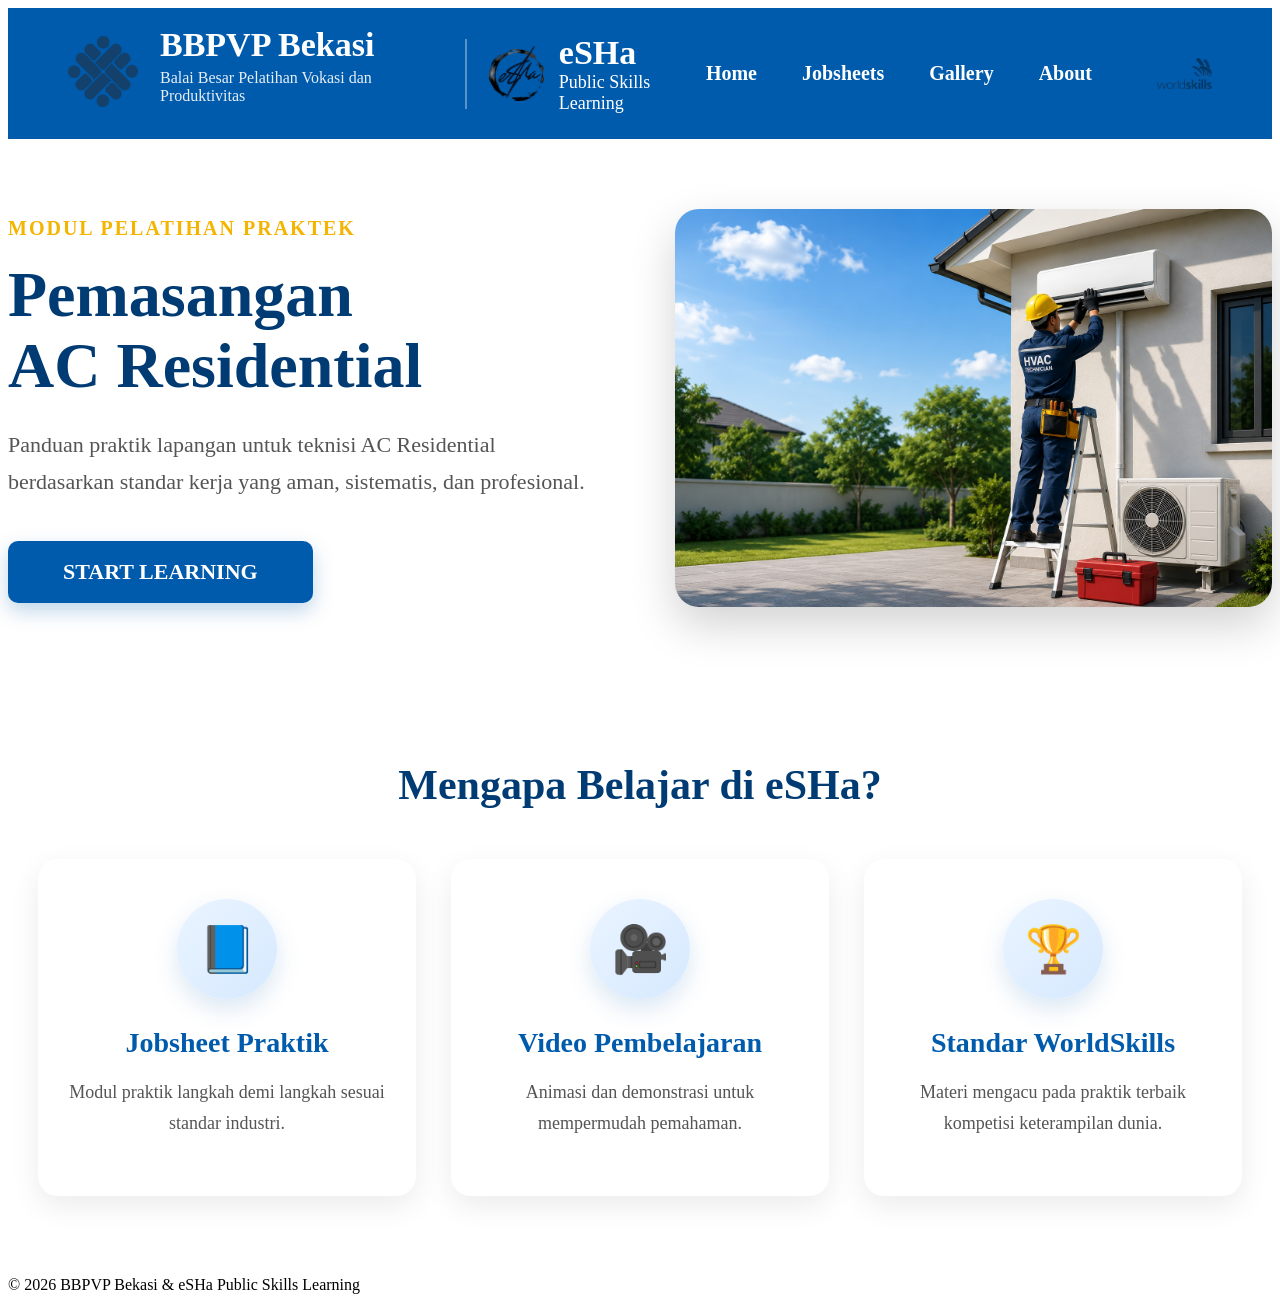
==== commit 036b6780: "Update index.html" ====
--- a/AC-Residential/index.html
+++ b/AC-Residential/index.html
@@ -4,13 +4,9 @@
 <head>
 
 <meta charset="UTF-8">
+<meta name="viewport" content="width=device-width, initial-scale=1.0">
 
-<meta name="viewport"
-content="width=device-width, initial-scale=1.0">
-
-<title>
-Residential Air Conditioner Installation
-</title>
+<title>Residential Air Conditioner Installation</title>
 
 <link rel="stylesheet" href="css/root.css">
 <link rel="stylesheet" href="css/layout.css">
@@ -23,6 +19,8 @@
 <body>
 
 <div id="header"></div>
+
+<main>
 
 <section class="hero">
 
@@ -41,9 +39,9 @@
 
             <p>
 
-                Panduan praktik lapangan untuk teknisi
-                AC Residential berdasarkan standar kerja
-                yang aman, sistematis, dan profesional.
+                Panduan praktik lapangan untuk teknisi AC Residential
+                berdasarkan standar kerja yang aman, sistematis,
+                dan profesional.
 
             </p>
 
@@ -68,6 +66,7 @@
 
 </section>
 
+
 <section class="features">
 
     <h2>Mengapa Belajar di eSHa?</h2>
@@ -76,31 +75,50 @@
 
         <div class="feature-card">
 
-            <div class="feature-icon">
+            <div class="feature-icon">📘</div>
 
-    <img src="images/icons/book.png" alt="Jobsheet">
+            <h3>Jobsheet Praktik</h3>
 
-</div>
+            <p>
+                Modul praktik langkah demi langkah
+                sesuai standar industri.
+            </p>
+
+        </div>
+
 
         <div class="feature-card">
 
-            <div class="feature-icon">
+            <div class="feature-icon">🎥</div>
 
-    <img src="images/icons/video.png" alt="Video">
+            <h3>Video Pembelajaran</h3>
 
-</div>
+            <p>
+                Animasi dan demonstrasi
+                untuk mempermudah pemahaman.
+            </p>
+
+        </div>
+
 
         <div class="feature-card">
 
-            <div class="feature-icon">
+            <div class="feature-icon">🏆</div>
 
-    <img src="images/icons/trophy.png" alt="WorldSkills">
+            <h3>Standar WorldSkills</h3>
 
-</div>
+            <p>
+                Materi mengacu pada praktik terbaik
+                kompetisi keterampilan dunia.
+            </p>
+
+        </div>
 
     </div>
 
-</section>    
+</section>
+
+</main>
 
 <div id="footer"></div>
 
--- a/AC-Residential/css/components.css
+++ b/AC-Residential/css/components.css
@@ -188,9 +188,25 @@
 
 .feature-icon{
 
-    font-size:56px;
-
-    margin-bottom:20px;
+    width:100px;
+
+    height:100px;
+
+    margin:0 auto 25px;
+
+    display:flex;
+
+    align-items:center;
+
+    justify-content:center;
+
+    font-size:46px;
+
+    border-radius:50%;
+
+    background:linear-gradient(135deg,#EAF4FF,#D6E9FF);
+
+    box-shadow:0 10px 25px rgba(0,91,172,.15);
 
 }
 
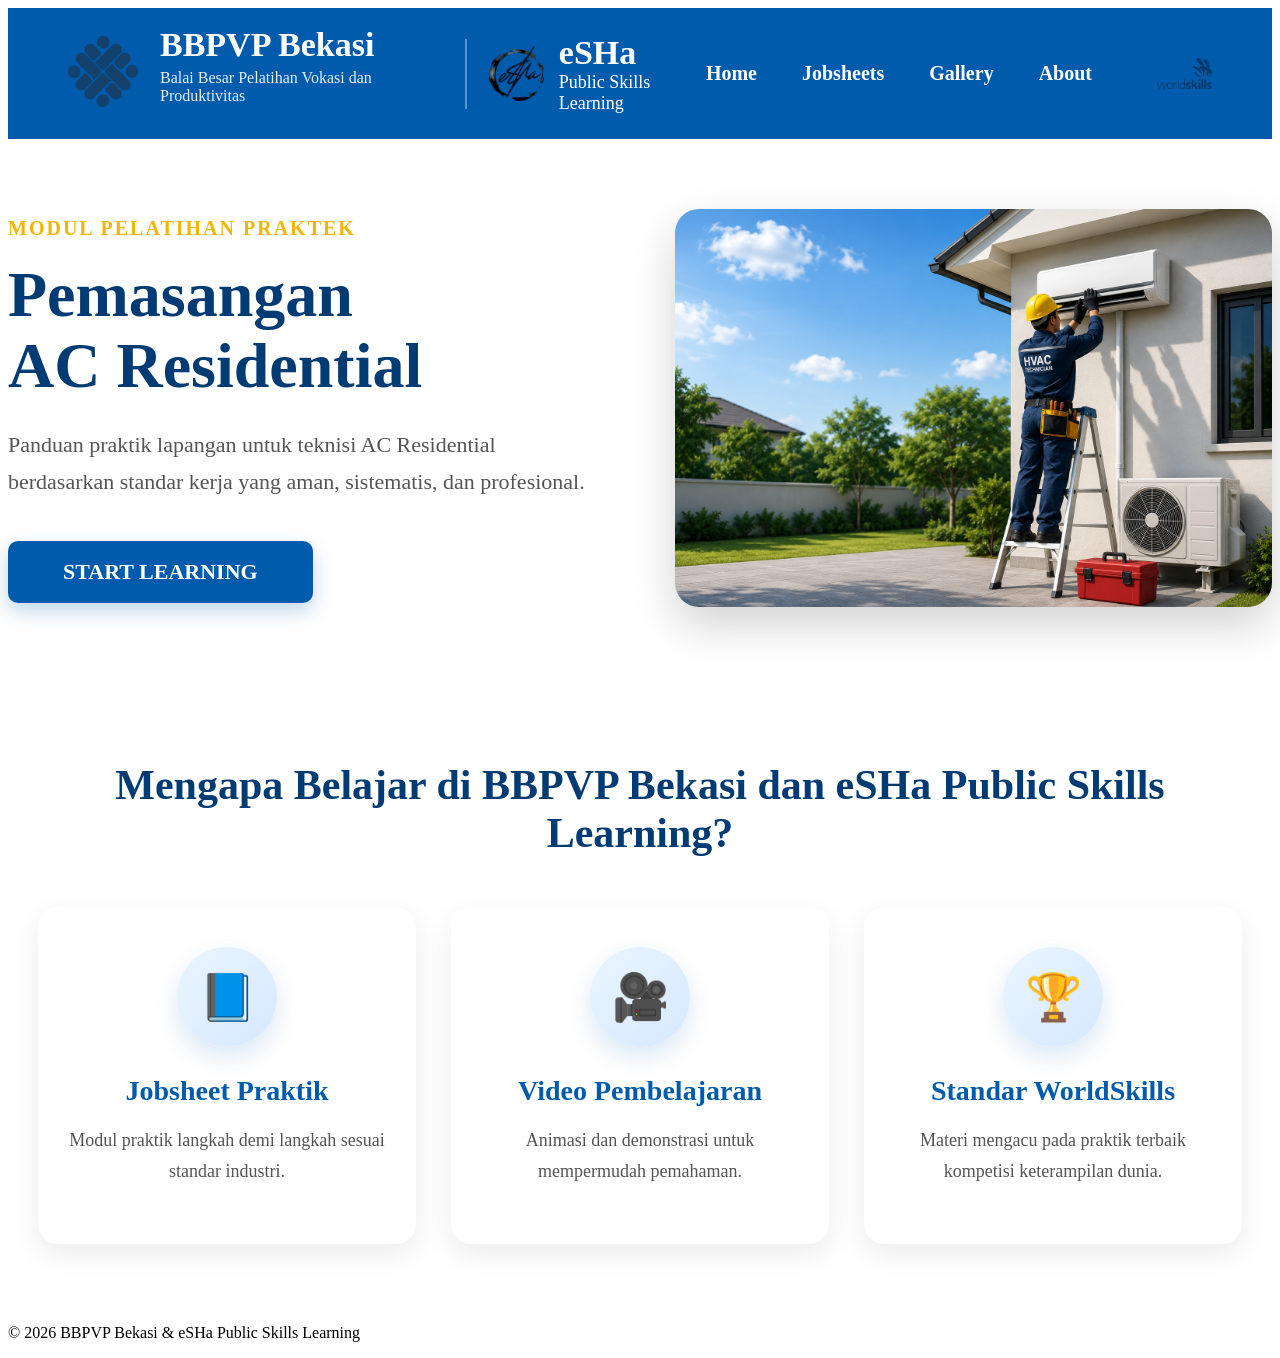
==== commit 150146c4: "Update index.html" ====
--- a/AC-Residential/index.html
+++ b/AC-Residential/index.html
@@ -69,7 +69,7 @@
 
 <section class="features">
 
-    <h2>Mengapa Belajar di eSHa?</h2>
+    <h2>Mengapa Belajar di BBPVP Bekasi dan eSHa Public Skills Learning?</h2>
 
     <div class="feature-grid">
 
